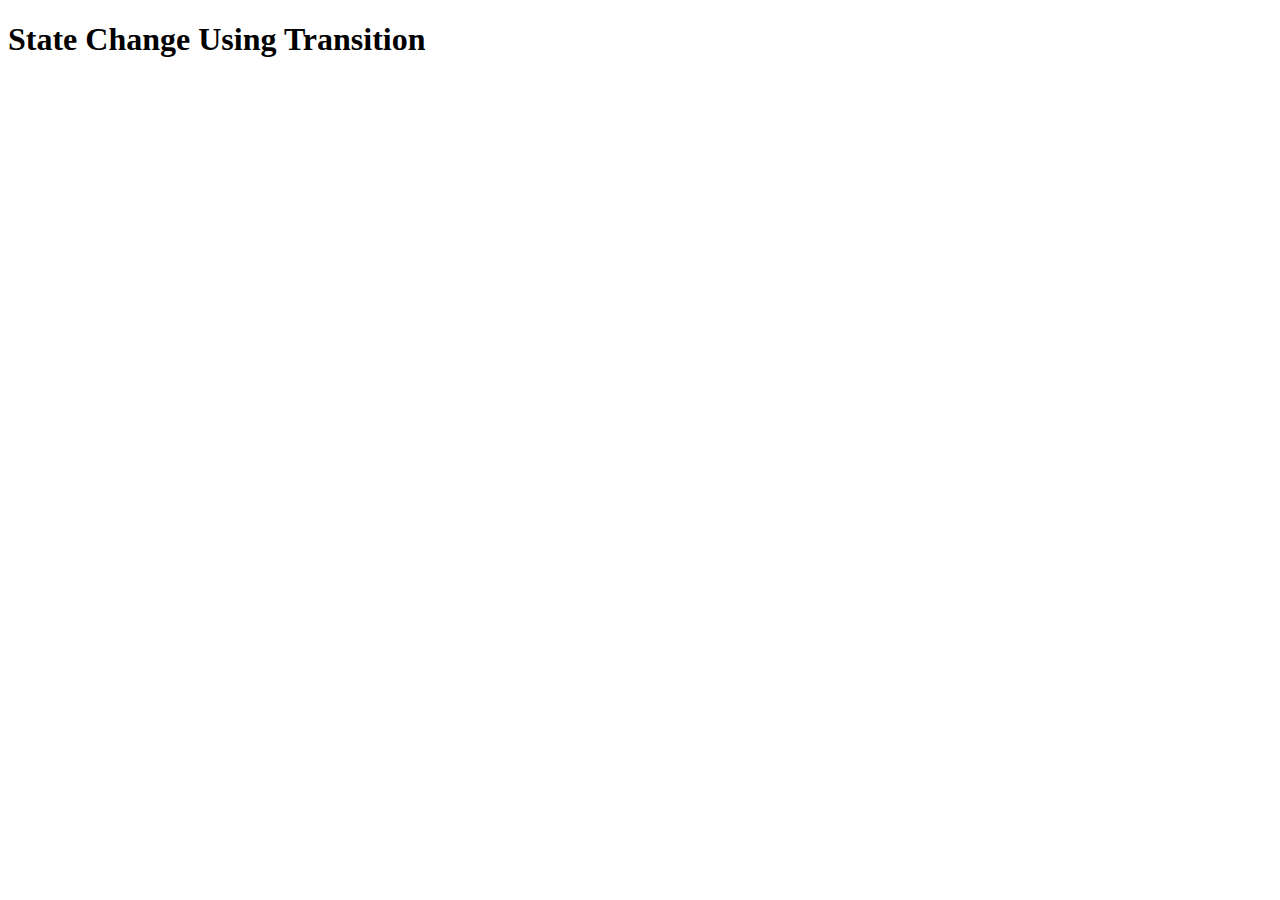
==== tests/state-changes/index.html @ 03f9afbf "Add state change experiment" ====
<!DOCTYPE html>
<head>
  <meta charset="utf-8">
	<script src="http://d3js.org/d3.v4.0.0-alpha.43.min.js"></script>
</head>
<body>
<h1>State Change Using Transition</h1>

<svg width="900" height="600"></svg>        <!-- SVG graphics will go here  -->

<script type="text/javascript">

var members = [
		{ id: "327", 	state: [2, 3, 1] },
		{ id: "42", 	state: [2, 2, 2] },
		{ id: "96",		state: [2, 1, 1]}
];

var	Time = 0;

d3.select("svg").append("rect")
  .attr("x",0)
  .attr("y",300)
  .attr("width",10)
  .attr("height",10)
  .style("fill", "Crimson")
  .transition()
		// .duration(2000)
		.on("start", changeState);

 function changeState()  {
	 Time = Time + 1;
	 console.log(Time);
	 if (Time < 11) {
	 d3.active(this)
      //  .attr("x", 320)
     .transition()
				 	.duration(400)
       .attr("x", 60 + (Time * 80))
			 .attr("y", 80 + ( 500 - ((Time % 3) *200) ))
     .transition()
       .on("start", changeState);
		 };
 };

</script>

<!-- NOTE: getting info about how to handle chain transitions from:
http://bl.ocks.org/mbostock/346f4d967650b27c0511 -->
</body>
</html>

  <!-- .transition()
    .duration(2500)
    .delay(function(d) { return d * 40; })
    .on("start", slide);

function slide() {
  d3.active(this)
      .attr("cx", width)
    .transition()
      .attr("cx", 0)
    .transition()
      .on("start", slide); -->
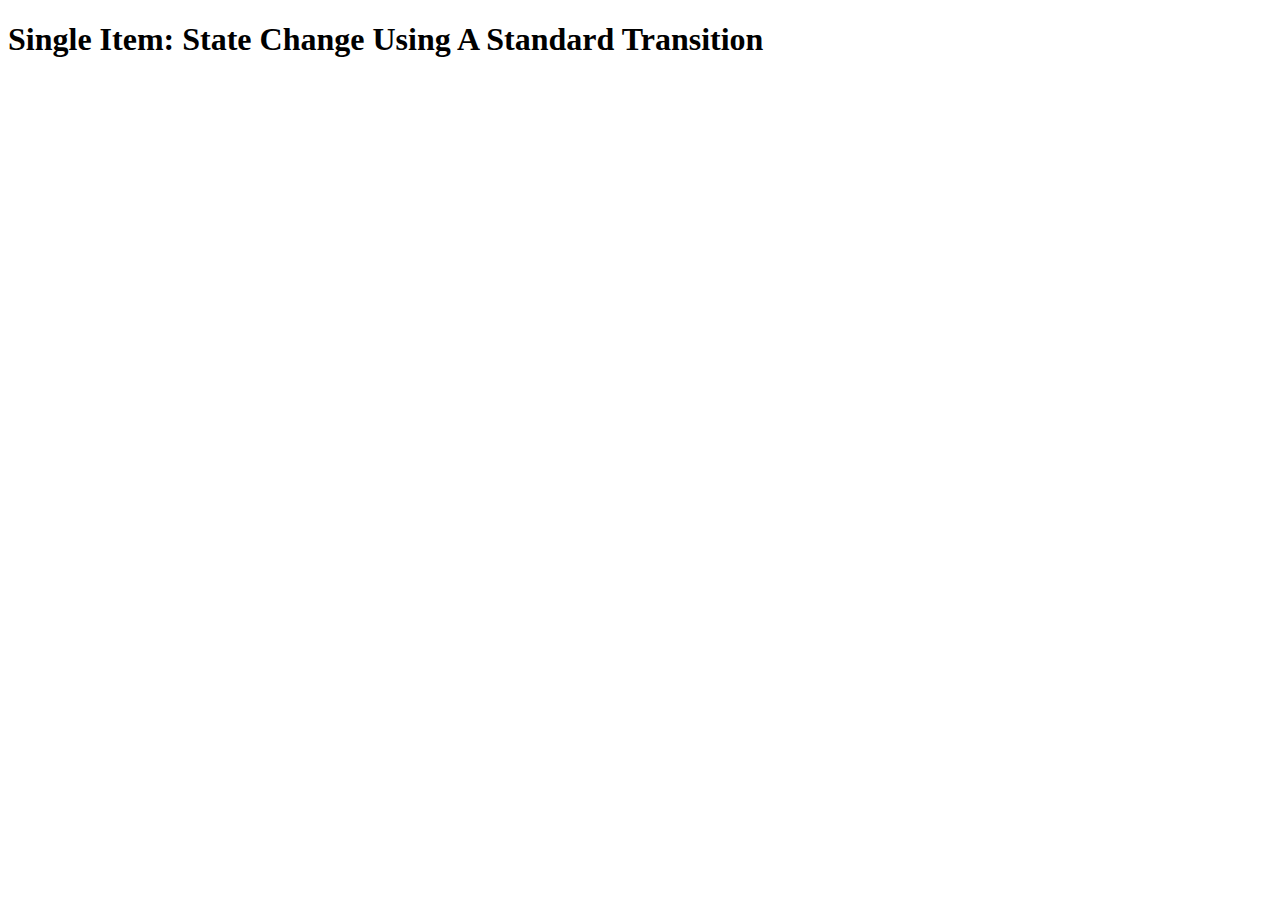
==== commit 2a729923: "Change ease function, cleanup code" ====
--- a/tests/state-changes/index.html
+++ b/tests/state-changes/index.html
@@ -4,7 +4,7 @@
 	<script src="http://d3js.org/d3.v4.0.0-alpha.43.min.js"></script>
 </head>
 <body>
-<h1>State Change Using Transition</h1>
+<h1>Single Item: State Change Using A Standard Transition</h1>
 
 <svg width="900" height="600"></svg>        <!-- SVG graphics will go here  -->
 
@@ -25,7 +25,7 @@
   .attr("height",10)
   .style("fill", "Crimson")
   .transition()
-		// .duration(2000)
+    .ease(d3.easeLinear)
 		.on("start", changeState);
 
  function changeState()  {
@@ -36,6 +36,8 @@
       //  .attr("x", 320)
      .transition()
 				 	.duration(400)
+          .ease(d3.easeLinear)
+          .delay(0)
        .attr("x", 60 + (Time * 80))
 			 .attr("y", 80 + ( 500 - ((Time % 3) *200) ))
      .transition()
